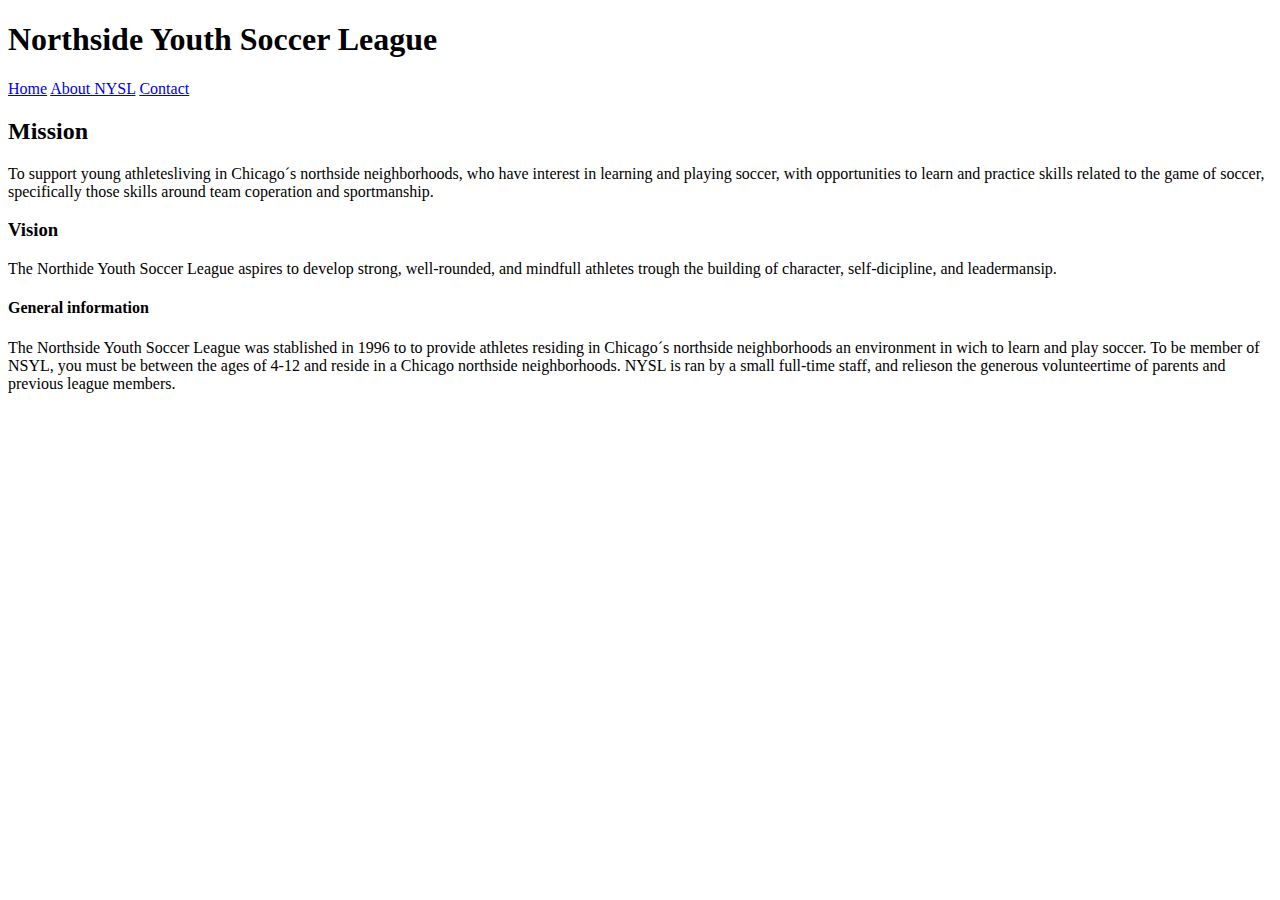
==== About.html @ 344c1d6a "task 1" ====
<!DOCTYPE html>
<html>
<head>
	<title>About NYSL</title>
</head>
<body>
<h1>Northside Youth Soccer League</h1>
<a href="index.html">Home</a>
<a href="#">About NYSL</a>
<a href="contact.html">Contact</a> 
<h2>Mission</h2>
<p>To support young athletesliving in Chicago´s northside neighborhoods, who have interest in learning and playing soccer, with opportunities to learn and practice skills related to the game of soccer, specifically those skills around team coperation and sportmanship.</p>
<h3>Vision</h3>
<p>The Northide Youth Soccer League aspires to develop strong, well-rounded, and mindfull athletes trough the building of character, self-dicipline, and leadermansip.</p>
<h4>General information</h4>
<p>The Northside Youth Soccer League was stablished in 1996 to to provide athletes residing in Chicago´s northside neighborhoods an environment in wich to learn and play soccer. To be  member of NSYL, you must be between the ages of 4-12 and reside in a Chicago northside neighborhoods. NYSL is ran by a small full-time staff, and relieson the generous volunteertime of parents and previous league members.</p> 
</body>
</html>
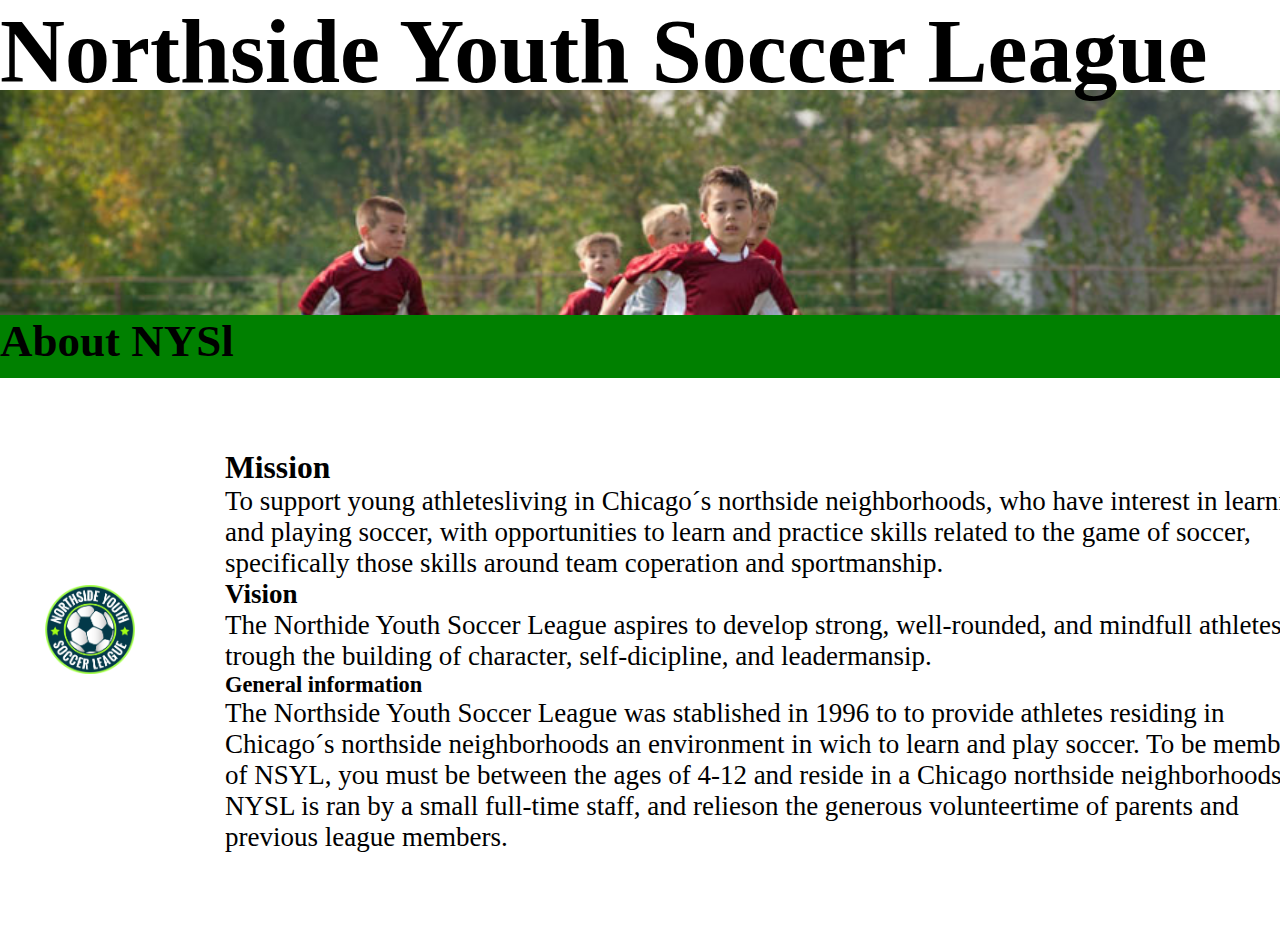
==== commit cc385a9b: "task2 2 done" ====
--- a/About.html
+++ b/About.html
@@ -1,18 +1,26 @@
 <!DOCTYPE html>
 <html>
 <head>
+	<link rel="stylesheet" type="text/css" href="nysl_2.css">
 	<title>About NYSL</title>
 </head>
 <body>
-<h1>Northside Youth Soccer League</h1>
+	<header></header>
+<h1 class="h1">Northside Youth Soccer League</h1>
+<nav class="link">
 <a href="index.html">Home</a>
 <a href="#">About NYSL</a>
-<a href="contact.html">Contact</a> 
-<h2>Mission</h2>
+<a href="contact.html">Contact</a>
+</nav> 
+<h2 class="h2">About NYSl</h2>
+<div class="text">
+	<h3>Mission</h3>
 <p>To support young athletesliving in Chicago´s northside neighborhoods, who have interest in learning and playing soccer, with opportunities to learn and practice skills related to the game of soccer, specifically those skills around team coperation and sportmanship.</p>
-<h3>Vision</h3>
+<h4>Vision</h4>
 <p>The Northide Youth Soccer League aspires to develop strong, well-rounded, and mindfull athletes trough the building of character, self-dicipline, and leadermansip.</p>
-<h4>General information</h4>
+<h5>General information</h5>
 <p>The Northside Youth Soccer League was stablished in 1996 to to provide athletes residing in Chicago´s northside neighborhoods an environment in wich to learn and play soccer. To be  member of NSYL, you must be between the ages of 4-12 and reside in a Chicago northside neighborhoods. NYSL is ran by a small full-time staff, and relieson the generous volunteertime of parents and previous league members.</p> 
+</div>
+<img src="nysl_logo.png" alt="Northside Youth Soccer League logo">
 </body>
 </html>--- a/nysl_2.css
+++ b/nysl_2.css
@@ -0,0 +1,37 @@
+*{margin: 0;
+position: relative;}
+.h1{font-size: 10vh;	
+margin: 0px;
+height: 25vh;
+position: relative;}
+header{width: 100%;
+height: 25vh;
+position: absolute;
+background-image: url("design1.jpg");
+background-repeat: no-repeat;
+background-size: cover;
+margin-top: 10vh;
+
+}
+.h2{background-color: green;
+height: 7vh;
+font-size: 5vh;
+margin-top: 10vh;
+}
+.text{float: left;
+	margin: 8vh 25vh;
+	width: 85vw;
+	font-size: 3vh;
+}
+.link{display: flex;
+	flex-direction: row;
+	position: absolute;
+	top: 5vh;
+	left: 180vh;
+ }
+img{ position: absolute;
+	margin: 0vh;
+	width: 7%;
+	top: 65vh;
+	left: 5vh;
+ }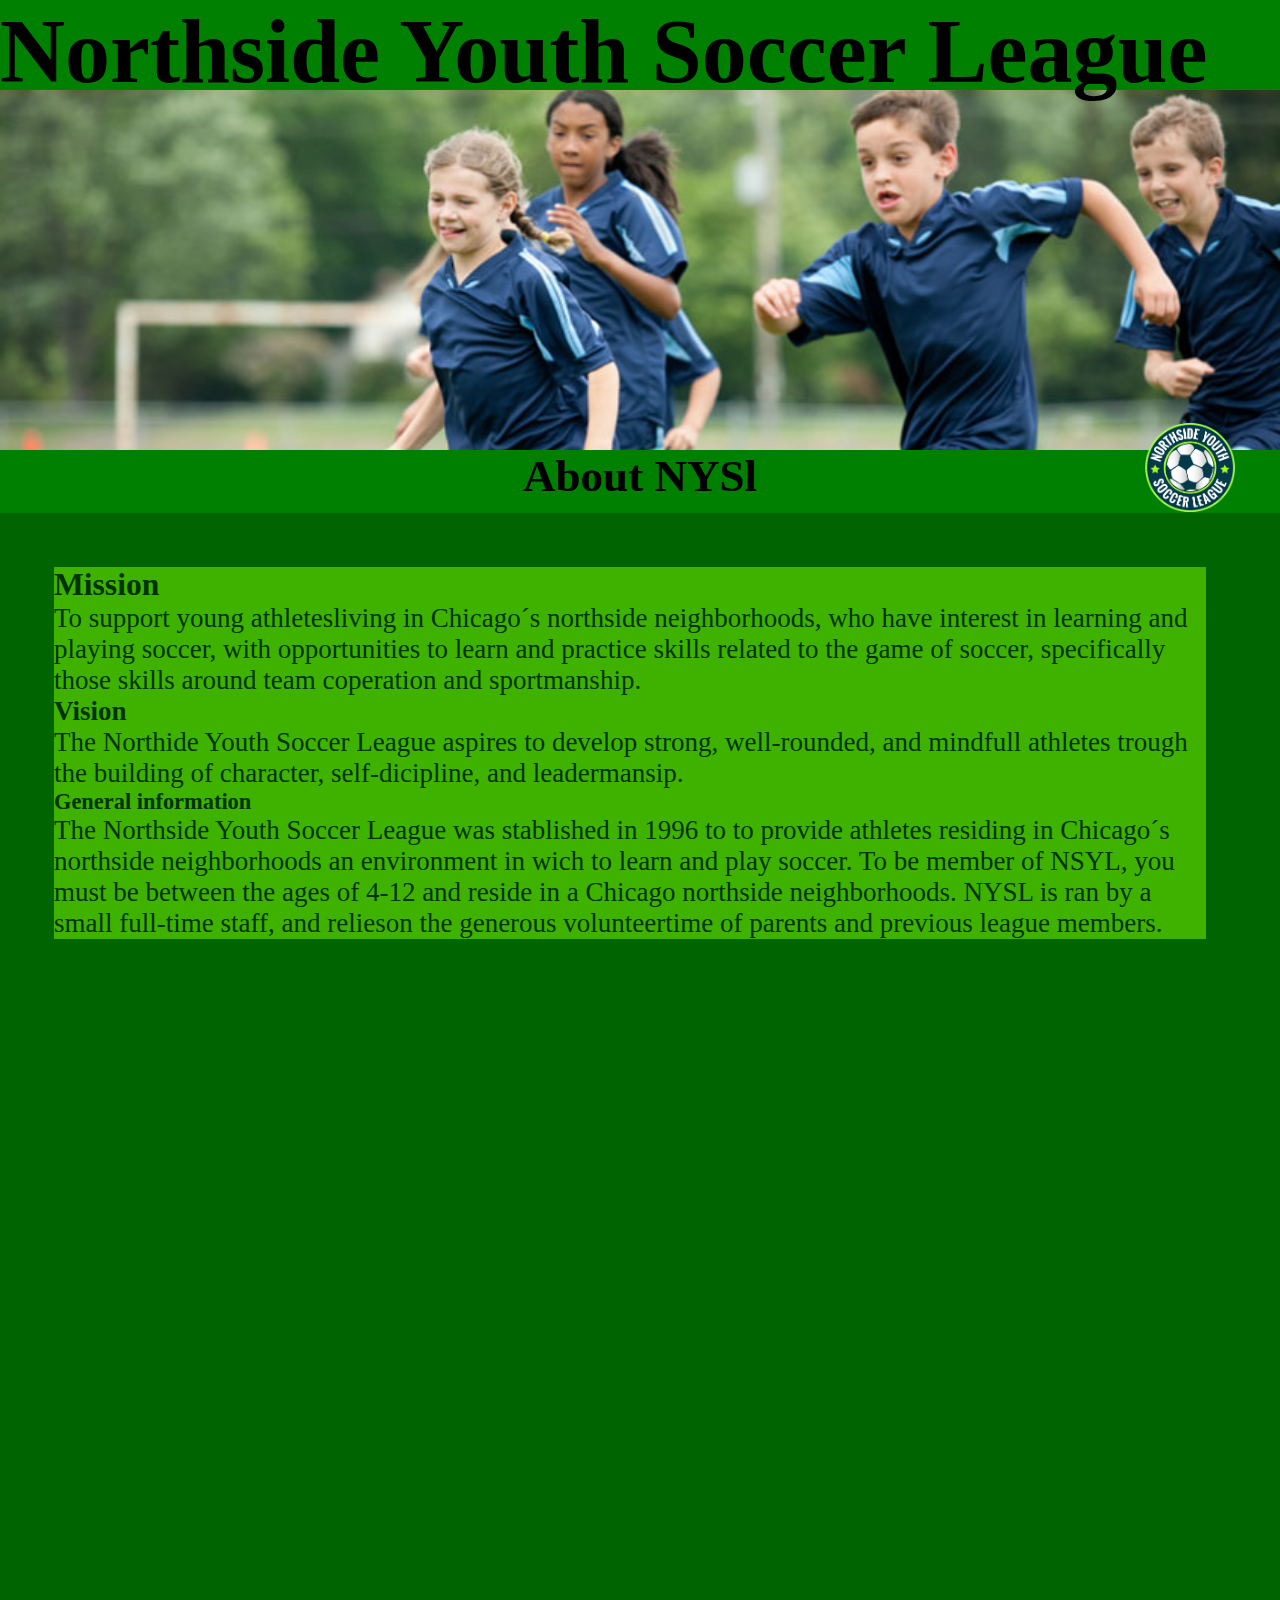
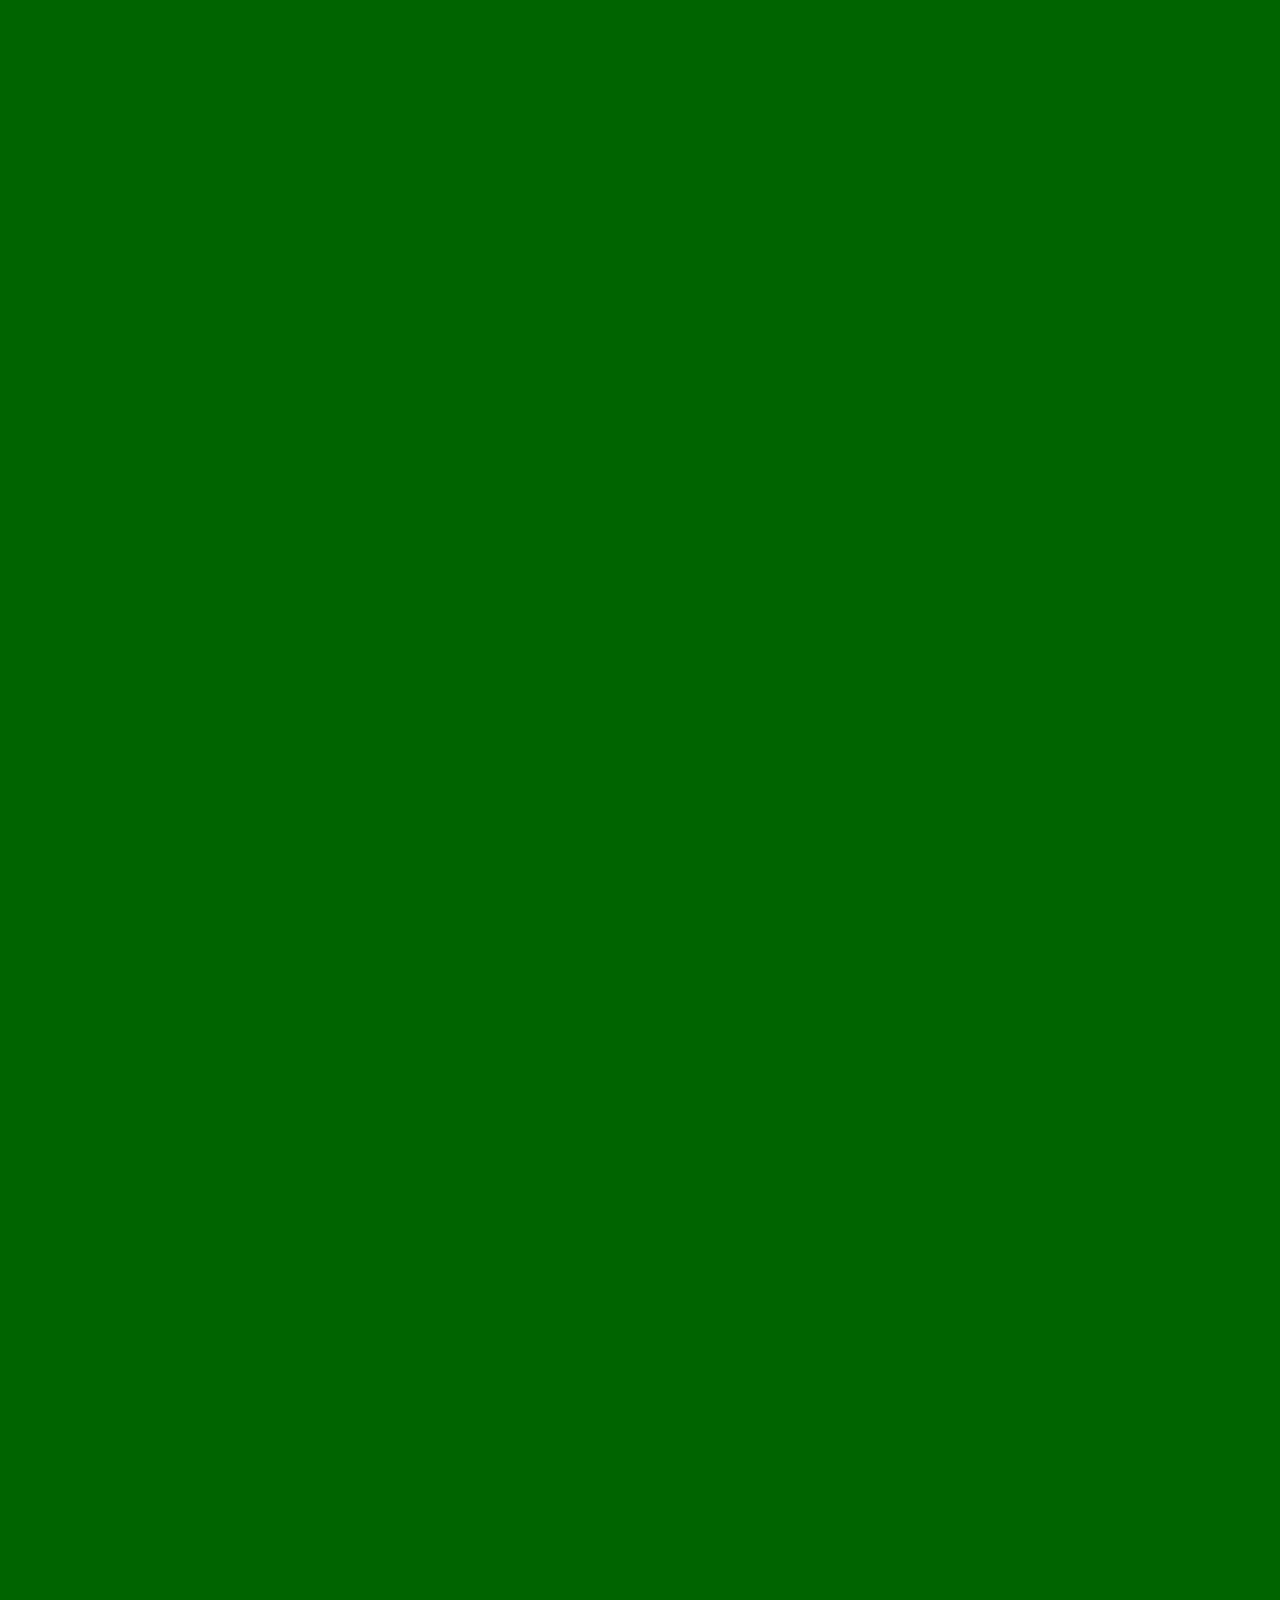
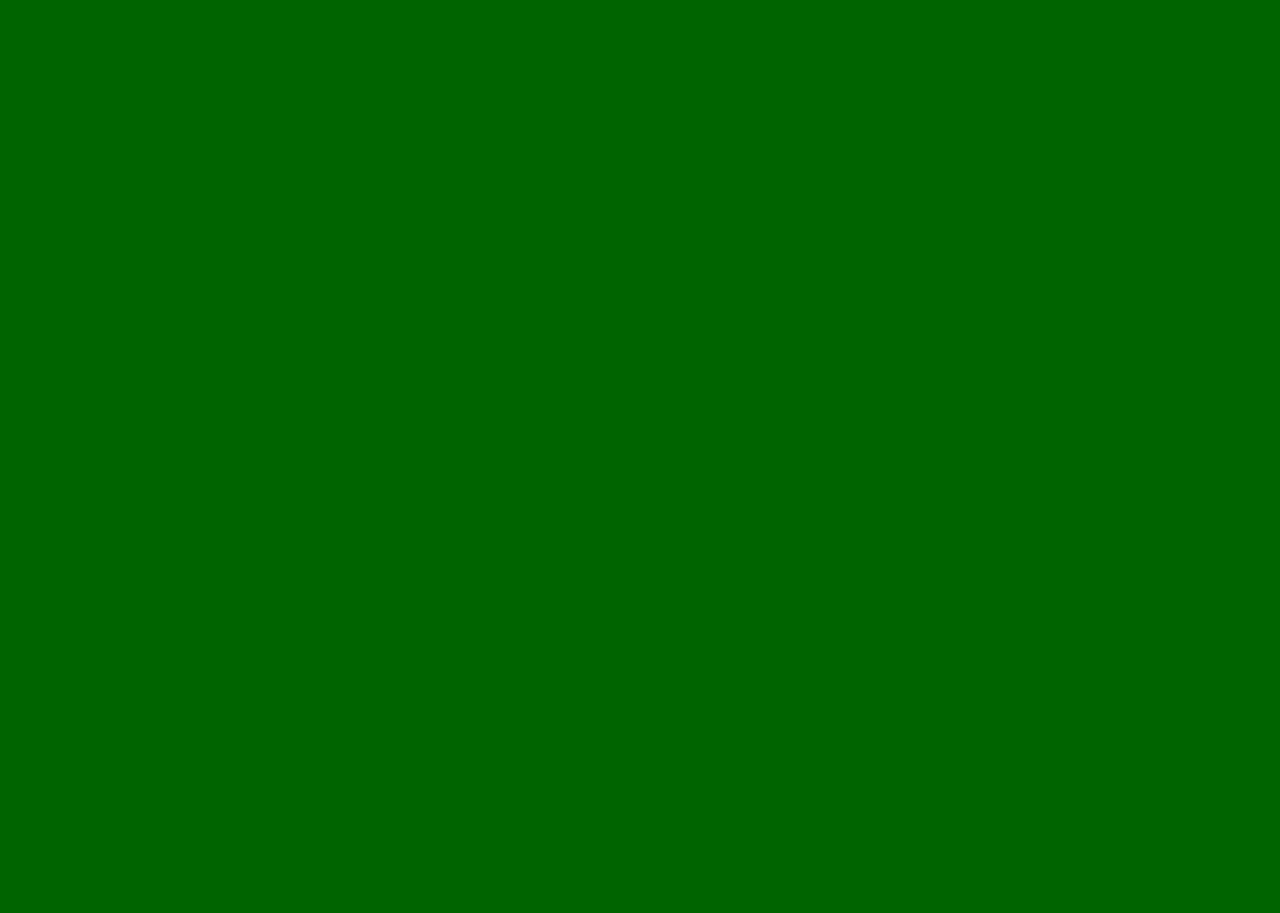
==== commit a4a8ef15: "task3" ====
--- a/About.html
+++ b/About.html
@@ -1,18 +1,20 @@
 <!DOCTYPE html>
-<html>
+<html lang="en">
 <head>
-	<link rel="stylesheet" type="text/css" href="nysl_2.css">
+	<link rel="stylesheet" type="text/css" href="nysl_3.css">
 	<title>About NYSL</title>
 </head>
 <body>
 	<header></header>
 <h1 class="h1">Northside Youth Soccer League</h1>
 <nav class="link">
-<a href="index.html">Home</a>
-<a href="#">About NYSL</a>
-<a href="contact.html">Contact</a>
+<a href="index.html" id="b" style="color: black;">Home</a>
+<a href="#" id="a" style="color: black;">About NYSL</a>
+<a href="contact.html" id="b" style="color: black;">Contact</a>
+<a href="nysl_rules.html" id="b" style="color: black">NYSL Rules</a>
 </nav> 
 <h2 class="h2">About NYSl</h2>
+<div id="fondo">
 <div class="text">
 	<h3>Mission</h3>
 <p>To support young athletesliving in Chicago´s northside neighborhoods, who have interest in learning and playing soccer, with opportunities to learn and practice skills related to the game of soccer, specifically those skills around team coperation and sportmanship.</p>
@@ -21,6 +23,7 @@
 <h5>General information</h5>
 <p>The Northside Youth Soccer League was stablished in 1996 to to provide athletes residing in Chicago´s northside neighborhoods an environment in wich to learn and play soccer. To be  member of NSYL, you must be between the ages of 4-12 and reside in a Chicago northside neighborhoods. NYSL is ran by a small full-time staff, and relieson the generous volunteertime of parents and previous league members.</p> 
 </div>
+</div>
 <img src="nysl_logo.png" alt="Northside Youth Soccer League logo">
 </body>
 </html>--- a/nysl_3.css
+++ b/nysl_3.css
@@ -0,0 +1,58 @@
+*{margin: 0;
+position: relative;}
+.h1{font-size: 10vh;	
+margin: 0px;
+height: 10vh;
+position: relative;
+background-color: green;}
+header{width: 100%;
+height: 45vh;
+position: absolute;
+background-image: url("design2.jpg");
+background-repeat: no-repeat;
+background-size: cover;
+margin-top: 10vh;
+
+}
+.h2{background-color: green;
+height: 7vh;
+font-size: 5vh;
+margin-top: 40vh;
+text-align: center;
+}
+img{ position: absolute;
+	margin: 0vh;
+	width: 7%;
+	top: 47vh;
+	right: 5vh;
+ }
+ .link{display: flex;
+	flex-direction: row;
+	position: absolute;
+	top: 8vh;
+	left: 145vh;
+ }
+  #a{background-color: green
+ }
+ #b{background-color: blue
+ }
+ a{border: solid;
+ 	margin: 0vh 1vh;
+ 	border-color: black;
+ }
+ .text{float: left;
+	margin-top: 8vh;
+	margin: 6vh;
+	width: 90vw;
+	font-size: 3vh;
+	background-color: #7FFF00;
+	opacity: .5;
+	
+	
+}
+#fondo{background-color: darkgreen;
+width: 100%;
+height: 400vh;
+background-repeat: no-repeat;
+background-size: cover;
+}
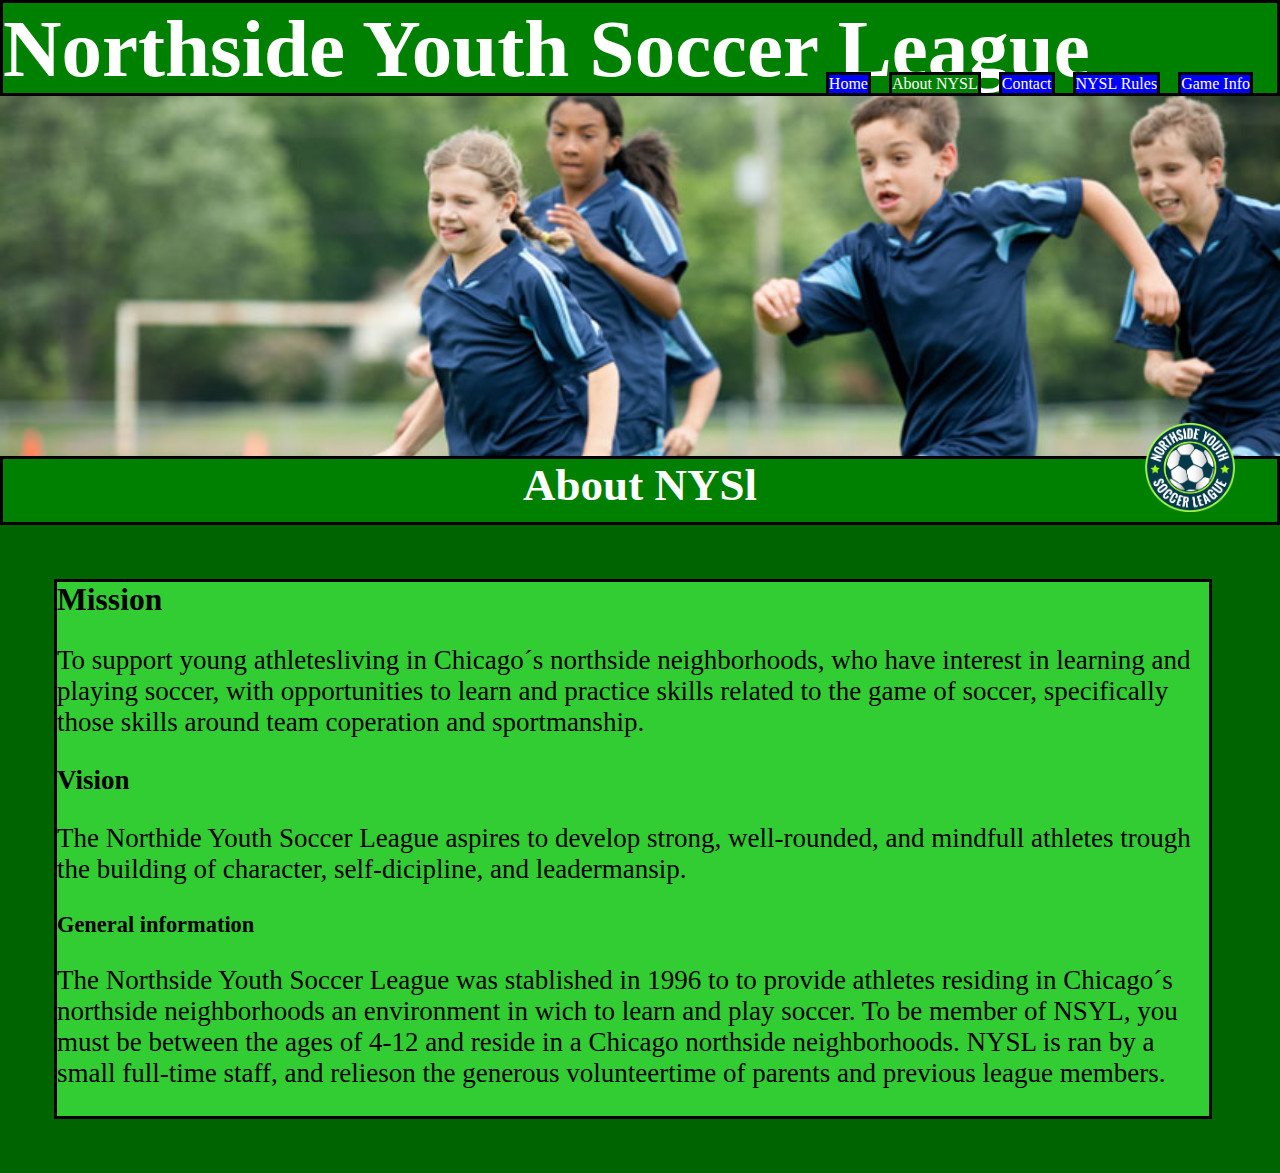
==== commit 7a4d6359: "task 3 teminada" ====
--- a/About.html
+++ b/About.html
@@ -6,24 +6,25 @@
 </head>
 <body>
 	<header></header>
-<h1 class="h1">Northside Youth Soccer League</h1>
-<nav class="link">
-<a href="index.html" id="b" style="color: black;">Home</a>
-<a href="#" id="a" style="color: black;">About NYSL</a>
-<a href="contact.html" id="b" style="color: black;">Contact</a>
-<a href="nysl_rules.html" id="b" style="color: black">NYSL Rules</a>
-</nav> 
-<h2 class="h2">About NYSl</h2>
-<div id="fondo">
-<div class="text">
-	<h3>Mission</h3>
-<p>To support young athletesliving in Chicago´s northside neighborhoods, who have interest in learning and playing soccer, with opportunities to learn and practice skills related to the game of soccer, specifically those skills around team coperation and sportmanship.</p>
-<h4>Vision</h4>
-<p>The Northide Youth Soccer League aspires to develop strong, well-rounded, and mindfull athletes trough the building of character, self-dicipline, and leadermansip.</p>
-<h5>General information</h5>
-<p>The Northside Youth Soccer League was stablished in 1996 to to provide athletes residing in Chicago´s northside neighborhoods an environment in wich to learn and play soccer. To be  member of NSYL, you must be between the ages of 4-12 and reside in a Chicago northside neighborhoods. NYSL is ran by a small full-time staff, and relieson the generous volunteertime of parents and previous league members.</p> 
-</div>
-</div>
-<img src="nysl_logo.png" alt="Northside Youth Soccer League logo">
+	<h1 class="h1">Northside Youth Soccer League</h1>
+	<nav class="link">
+		<a href="index.html" id="b" class="f">Home</a>
+		<a href="#" id="a" class="f">About NYSL</a>
+		<a href="contact.html" id="b" class="f">Contact</a>
+		<a href="nysl_rules.html" id="b" class="f">NYSL Rules</a>
+		<a href="game_info.html" id="b" class="f">Game Info</a>
+	</nav> 
+	<h2 class="h2">About NYSl</h2>
+	<div id="fondo">
+		<div class="text">
+			<h3>Mission</h3>
+			<p>To support young athletesliving in Chicago´s northside neighborhoods, who have interest in learning and playing soccer, with opportunities to learn and practice skills related to the game of soccer, specifically those skills around team coperation and sportmanship.</p>
+			<h4>Vision</h4>
+			<p>The Northide Youth Soccer League aspires to develop strong, well-rounded, and mindfull athletes trough the building of character, self-dicipline, and leadermansip.</p>
+			<h5>General information</h5>
+			<p>The Northside Youth Soccer League was stablished in 1996 to to provide athletes residing in Chicago´s northside neighborhoods an environment in wich to learn and play soccer. To be  member of NSYL, you must be between the ages of 4-12 and reside in a Chicago northside neighborhoods. NYSL is ran by a small full-time staff, and relieson the generous volunteertime of parents and previous league members.</p> 
+		</div>
+	</div>
+	<img src="nysl_logo.png" alt="Northside Youth Soccer League logo">
 </body>
 </html>--- a/nysl_3.css
+++ b/nysl_3.css
@@ -1,58 +1,76 @@
 *{margin: 0;
-position: relative;}
-.h1{font-size: 10vh;	
-margin: 0px;
-height: 10vh;
-position: relative;
-background-color: green;}
-header{width: 100%;
-height: 45vh;
-position: absolute;
-background-image: url("design2.jpg");
-background-repeat: no-repeat;
-background-size: cover;
-margin-top: 10vh;
+	position: relative;}
+	.h1{font-size: 9vh;	
+		margin: 0px;
+		height: 10vh;
+		position: relative;
+		background-color: green;
+		border: solid;
+		color: white;
+		border-color: black}
+		header{width: 100%;
+			height: 45vh;
+			position: absolute;
+			background-image: url("design2.jpg");
+			background-repeat: no-repeat;
+			background-size: cover;
+			margin-top: 10vh;
 
-}
-.h2{background-color: green;
-height: 7vh;
-font-size: 5vh;
-margin-top: 40vh;
-text-align: center;
-}
-img{ position: absolute;
-	margin: 0vh;
-	width: 7%;
-	top: 47vh;
-	right: 5vh;
- }
- .link{display: flex;
-	flex-direction: row;
-	position: absolute;
-	top: 8vh;
-	left: 145vh;
- }
-  #a{background-color: green
- }
- #b{background-color: blue
- }
- a{border: solid;
- 	margin: 0vh 1vh;
- 	border-color: black;
- }
- .text{float: left;
-	margin-top: 8vh;
-	margin: 6vh;
-	width: 90vw;
-	font-size: 3vh;
-	background-color: #7FFF00;
-	opacity: .5;
-	
-	
-}
-#fondo{background-color: darkgreen;
-width: 100%;
-height: 400vh;
-background-repeat: no-repeat;
-background-size: cover;
-}
+		}
+		.h2{background-color: green;
+			height: 7vh;
+			font-size: 5vh;
+			margin-top: 40vh;
+			text-align: center;
+			border: solid;
+			color: white;
+			border-color: black;
+		}
+		img{ position: absolute;
+			margin: 0vh;
+			width: 7%;
+			top: 47vh;
+			right: 5vh;
+		}
+		.link{display: flex;
+			flex-direction: row;
+			position: absolute;
+			top: 8vh;
+			right: 2vh;
+			text-decoration: none;
+		}
+		#a{background-color: green
+		}
+		#b{background-color: blue
+		}
+		.f{border: solid;
+			margin: 0vh 1vh;
+			border-color: black;
+			color: white;
+			text-decoration: none;
+		}
+		.text{float: left;
+			margin-top: 8vh;
+			margin: 6vh;
+			width: 90vw;
+			font-size: 3vh;
+			background-color: limegreen;
+			
+			border: solid;
+		}
+		#fondo{background-color: darkgreen;
+			overflow: auto;
+		}
+		p{margin-top: 3vh;
+			margin-bottom: 3vh}
+
+			.items{font-weight: bold;
+			}
+			th{text-decoration: underline;}
+			tbody{background-color: white;}
+			table{margin: 3vh;
+			}
+			#mail{display: flex;
+				flex-direction: row;
+				justify-content: space-around;}
+		body{background-color: darkgreen;}
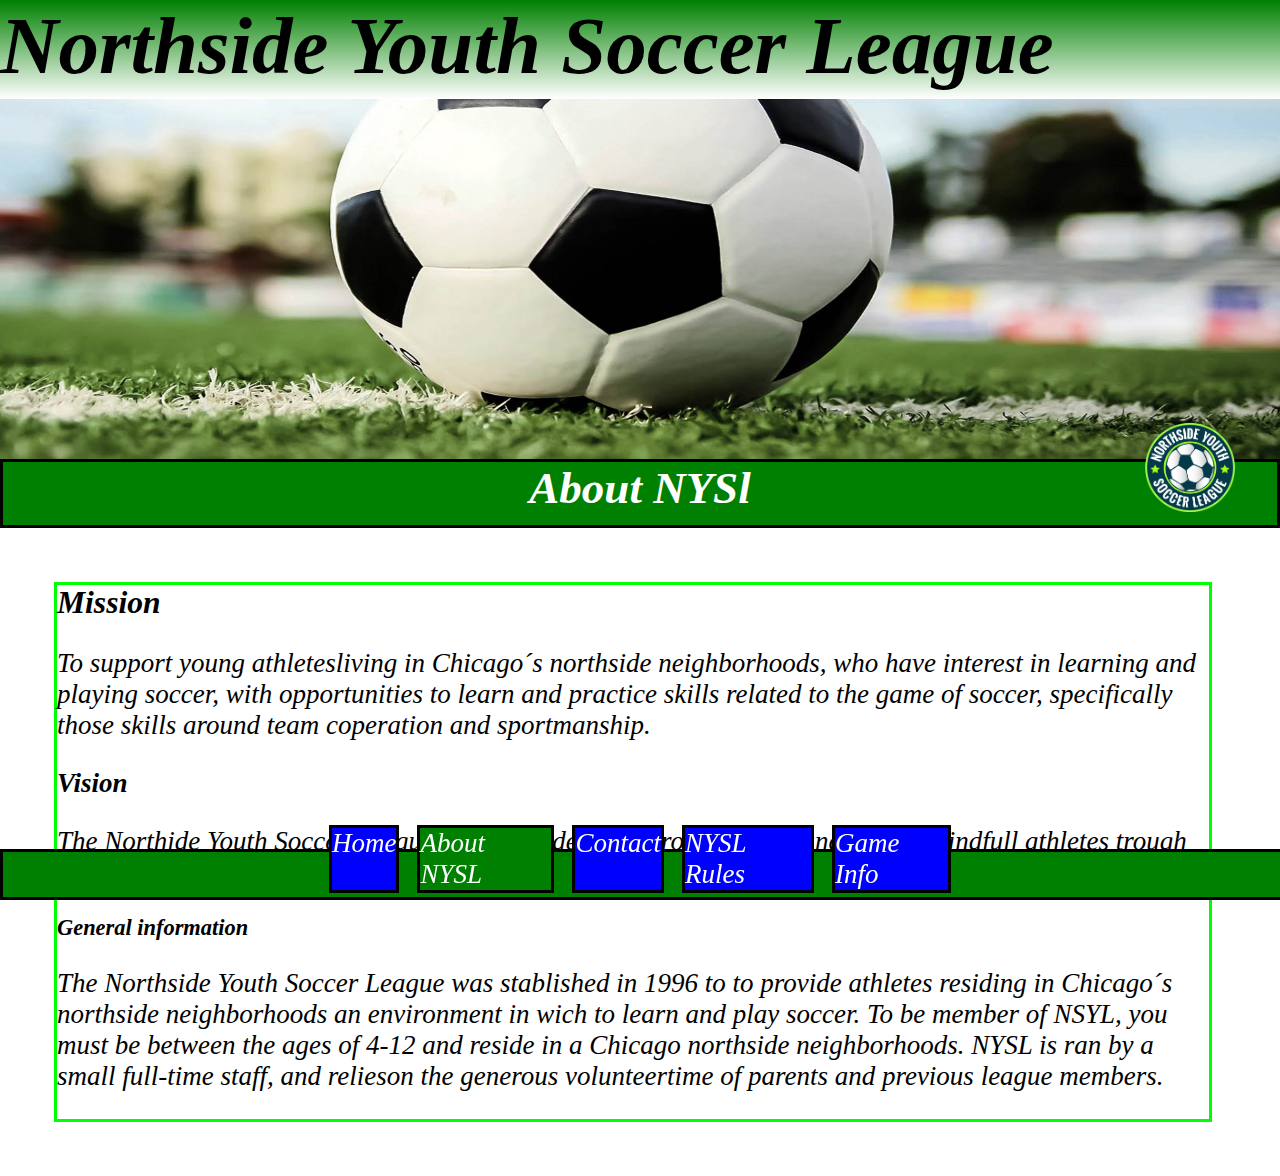
==== commit 038b9dc4: "task 3 diseño cambiado" ====
--- a/About.html
+++ b/About.html
@@ -5,15 +5,8 @@
 	<title>About NYSL</title>
 </head>
 <body>
-	<header></header>
+	<header><img src="header.jpg" alt="fondo" id="top"></header>
 	<h1 class="h1">Northside Youth Soccer League</h1>
-	<nav class="link">
-		<a href="index.html" id="b" class="f">Home</a>
-		<a href="#" id="a" class="f">About NYSL</a>
-		<a href="contact.html" id="b" class="f">Contact</a>
-		<a href="nysl_rules.html" id="b" class="f">NYSL Rules</a>
-		<a href="game_info.html" id="b" class="f">Game Info</a>
-	</nav> 
 	<h2 class="h2">About NYSl</h2>
 	<div id="fondo">
 		<div class="text">
@@ -25,6 +18,15 @@
 			<p>The Northside Youth Soccer League was stablished in 1996 to to provide athletes residing in Chicago´s northside neighborhoods an environment in wich to learn and play soccer. To be  member of NSYL, you must be between the ages of 4-12 and reside in a Chicago northside neighborhoods. NYSL is ran by a small full-time staff, and relieson the generous volunteertime of parents and previous league members.</p> 
 		</div>
 	</div>
+	<footer>		
+		<nav class="link">
+			<a href="index.html" class="f">Home</a>
+			<a href="#" id="a" class="f">About NYSL</a>
+			<a href="contact.html" class="f">Contact</a>
+			<a href="nysl_rules.html" class="f">NYSL Rules</a>
+			<a href="game_info.html" class="f">Game Info</a>
+		</nav> 
+	</footer>
 	<img src="nysl_logo.png" alt="Northside Youth Soccer League logo">
 </body>
 </html>--- a/nysl_3.css
+++ b/nysl_3.css
@@ -1,76 +1,138 @@
-*{margin: 0;
-	position: relative;}
-	.h1{font-size: 9vh;	
-		margin: 0px;
-		height: 10vh;
-		position: relative;
-		background-color: green;
-		border: solid;
-		color: white;
-		border-color: black}
-		header{width: 100%;
-			height: 45vh;
-			position: absolute;
-			background-image: url("design2.jpg");
-			background-repeat: no-repeat;
-			background-size: cover;
-			margin-top: 10vh;
+*{
+	margin: 0;
+	position: relative;
+}
+#h3{
+	text-align: center;
+	margin-bottom: 5vh; 
+}
+.h1{
+	font-size: 9vh;	
+	margin: 0vh;
+	height: 11vh;
+	position: relative;
+	background: linear-gradient(to bottom, green, white);
+	color: black;
+}
+header{
+	width: 100%;
+	height: 45vh;
+	position: absolute;
+	margin-top: 10vh;
 
-		}
-		.h2{background-color: green;
-			height: 7vh;
-			font-size: 5vh;
-			margin-top: 40vh;
-			text-align: center;
-			border: solid;
-			color: white;
-			border-color: black;
-		}
-		img{ position: absolute;
-			margin: 0vh;
-			width: 7%;
-			top: 47vh;
-			right: 5vh;
-		}
-		.link{display: flex;
-			flex-direction: row;
-			position: absolute;
-			top: 8vh;
-			right: 2vh;
-			text-decoration: none;
-		}
-		#a{background-color: green
-		}
-		#b{background-color: blue
-		}
-		.f{border: solid;
-			margin: 0vh 1vh;
-			border-color: black;
-			color: white;
-			text-decoration: none;
-		}
-		.text{float: left;
-			margin-top: 8vh;
-			margin: 6vh;
-			width: 90vw;
-			font-size: 3vh;
-			background-color: limegreen;
-			
-			border: solid;
-		}
-		#fondo{background-color: darkgreen;
-			overflow: auto;
-		}
-		p{margin-top: 3vh;
-			margin-bottom: 3vh}
+}
+#top{
+	position: absolute;
+	width: 125%;
+	top: 1vh;
+	height: 40vh;
+	right: 0vh;
+}
+.h2{
+	background-color: green;
+	height: 7vh;
+	font-size: 5vh;
+	margin-top: 40vh;
+	text-align: center;
+	border: solid;
+	color: white;
+	border-color: black;
+}
+img{
+	position: absolute;
+	margin: 0vh;
+	width: 7%;
+	top: 47vh;
+	right: 5vh;
 
-			.items{font-weight: bold;
-			}
-			th{text-decoration: underline;}
-			tbody{background-color: white;}
-			table{margin: 3vh;
-			}
-			#mail{display: flex;
-				flex-direction: row;
-				justify-content: space-around;}
-		body{background-color: darkgreen;}
+}
+
+#a{
+	background-color: green
+}
+
+.f{
+	border: solid;
+	margin: 0vh 1vh;
+	border-color: black;
+	color: white;
+	text-decoration: none;
+	background-color: blue;
+	font-size: 3vh;
+}
+.text{
+	float: left;
+	margin-top: 8vh;
+	margin: 6vh;
+	width: 90vw;
+	font-size: 3vh;
+	border: solid;
+	border-color: lime;
+}
+#fondo{
+	background-color: white;
+	overflow: auto;
+}
+p{
+	margin-top: 3vh;
+	margin-bottom: 3vh
+}
+
+.items{
+	font-weight: bold;
+}
+th{
+	color: white;
+	text-decoration: underline;
+}
+td{
+	color: white;
+}
+tbody{
+	background-image: url("fondo_tabla.jpg");
+	background-repeat: no-repeat;
+	background-size: cover;
+	background-position: center;
+}
+table{
+	margin: 3vh;
+}
+#mail{
+	display: flex;
+	flex-direction: row;
+	justify-content: space-around;
+}
+body{ 
+	font-style: italic;
+
+}
+.link{
+	display: flex;
+	flex-direction: row;
+	position: fixed;
+	bottom: 0.75vh;
+	left: 50%;
+	transform: translateX(-50%);
+	z-index: 99;
+	text-decoration: none;
+
+}
+section{
+	display: flex;
+	flex-direction: column;
+	justify-content: center;
+}	
+.borde{
+	border: solid;
+
+}			
+footer{
+	background-color: green;
+	width: 100%;
+	height: 5vh;
+	z-index: 98;
+	position: fixed;
+	bottom: 0vh;
+	border: solid;
+	border-color: black;
+}
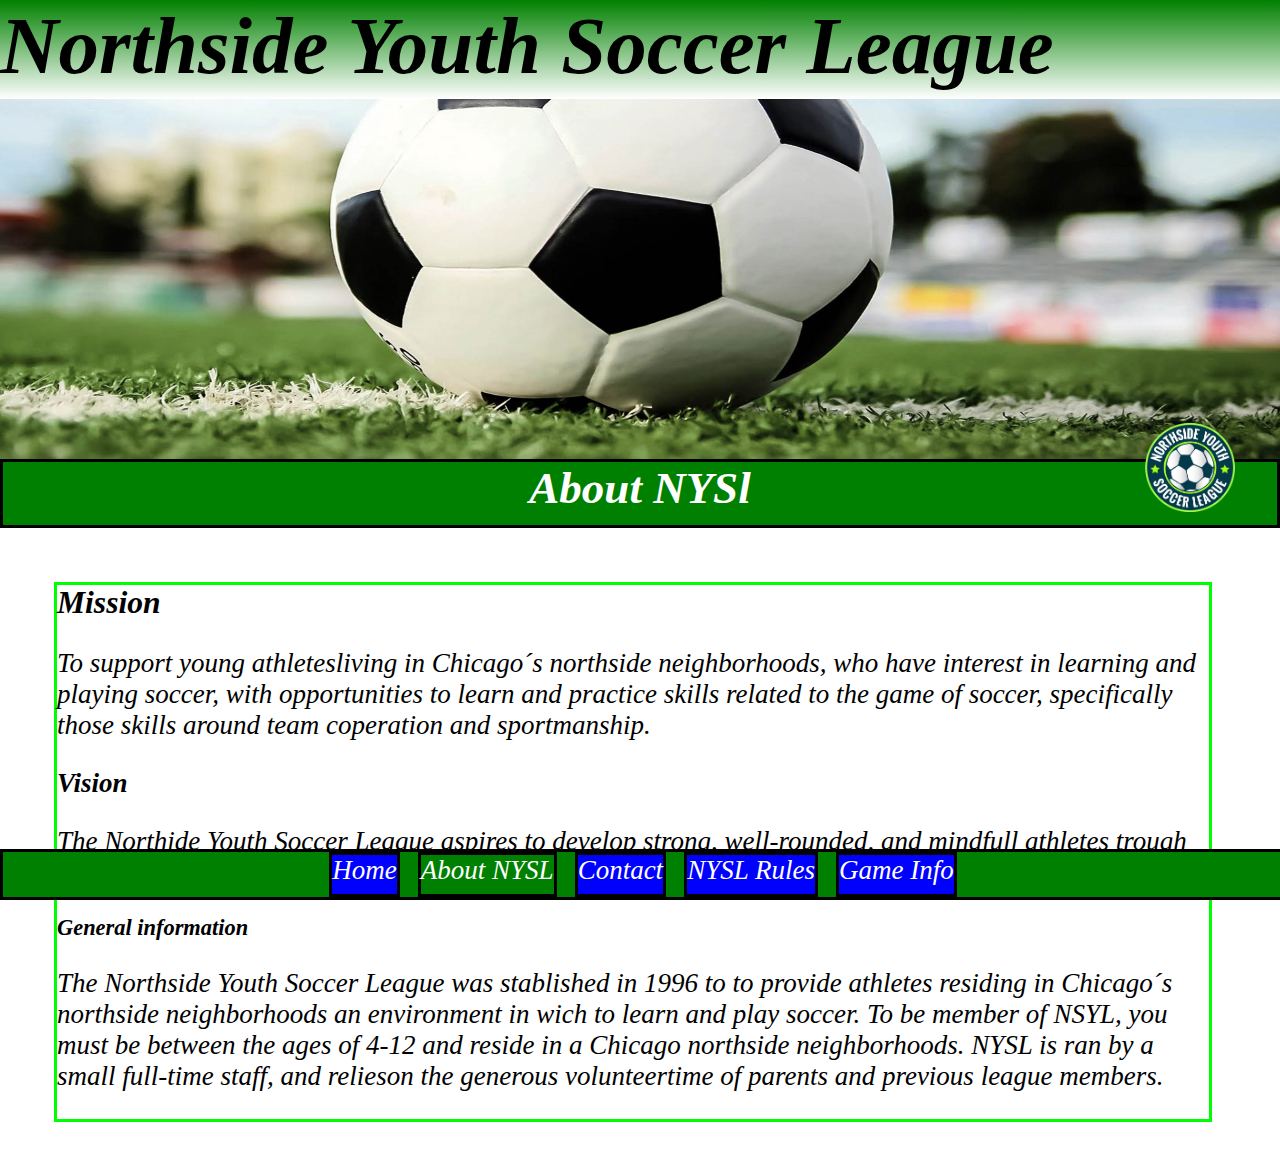
==== commit 2013a94c: "fixed" ====
--- a/About.html
+++ b/About.html
@@ -1,11 +1,11 @@
 <!DOCTYPE html>
 <html lang="en">
 <head>
-	<link rel="stylesheet" type="text/css" href="nysl_3.css">
+	<link rel="stylesheet" type="text/css" href="css/nysl_3.css">
 	<title>About NYSL</title>
 </head>
 <body>
-	<header><img src="header.jpg" alt="fondo" id="top"></header>
+	<header><img src="img/header.jpg" alt="fondo" id="top"></header>
 	<h1 class="h1">Northside Youth Soccer League</h1>
 	<h2 class="h2">About NYSl</h2>
 	<div id="fondo">
@@ -18,15 +18,13 @@
 			<p>The Northside Youth Soccer League was stablished in 1996 to to provide athletes residing in Chicago´s northside neighborhoods an environment in wich to learn and play soccer. To be  member of NSYL, you must be between the ages of 4-12 and reside in a Chicago northside neighborhoods. NYSL is ran by a small full-time staff, and relieson the generous volunteertime of parents and previous league members.</p> 
 		</div>
 	</div>
-	<footer>		
-		<nav class="link">
+		<nav class="link footer">
 			<a href="index.html" class="f">Home</a>
 			<a href="#" id="a" class="f">About NYSL</a>
 			<a href="contact.html" class="f">Contact</a>
 			<a href="nysl_rules.html" class="f">NYSL Rules</a>
 			<a href="game_info.html" class="f">Game Info</a>
 		</nav> 
-	</footer>
-	<img src="nysl_logo.png" alt="Northside Youth Soccer League logo">
+	<img src="img/nysl_logo.png" alt="Northside Youth Soccer League logo">
 </body>
 </html>--- a/css/nysl_3.css
+++ b/css/nysl_3.css
@@ -0,0 +1,137 @@
+*{
+	margin: 0;
+	position: relative;
+}
+#h3{
+	text-align: center;
+	margin-bottom: 5vh; 
+}
+.h1{
+	font-size: 9vh;	
+	margin: 0vh;
+	height: 11vh;
+	position: relative;
+	background: linear-gradient(to bottom, green, white);
+	color: black;
+}
+header{
+	width: 100%;
+	height: 45vh;
+	position: absolute;
+	margin-top: 10vh;
+
+}
+#top{
+	position: absolute;
+	width: 125%;
+	top: 1vh;
+	height: 40vh;
+	right: 0vh;
+}
+.h2{
+	background-color: green;
+	height: 7vh;
+	font-size: 5vh;
+	margin-top: 40vh;
+	text-align: center;
+	border: solid;
+	color: white;
+	border-color: black;
+}
+img{
+	position: absolute;
+	margin: 0vh;
+	width: 7%;
+	top: 47vh;
+	right: 5vh;
+
+}
+
+#a{
+	background-color: green
+}
+
+.f{
+	border: solid;
+	margin: 0vh 1vh;
+	border-color: black;
+	color: white;
+	text-decoration: none;
+	background-color: blue;
+	font-size: 3vh;
+}
+.text{
+	float: left;
+	margin-top: 8vh;
+	margin: 6vh;
+	width: 90vw;
+	font-size: 3vh;
+	border: solid;
+	border-color: lime;
+}
+#fondo{
+	background-color: white;
+	overflow: auto;
+}
+p{
+	margin-top: 3vh;
+	margin-bottom: 3vh
+}
+
+.items{
+	font-weight: bold;
+}
+th{
+	color: white;
+	text-decoration: underline;
+}
+td{
+	color: white;
+}
+tbody{
+	background-image: url("../img/fondo_tabla.jpg");
+	background-repeat: no-repeat;
+	background-size: cover;
+	background-position: center;
+}
+table{
+	margin: 3vh;
+}
+#mail{
+	display: flex;
+	flex-direction: row;
+	justify-content: space-around;
+}
+body{ 
+	font-style: italic;
+
+}
+.link{
+	display: flex;
+	flex-direction: row;
+	position: fixed;
+	bottom: 0.75vh;
+	justify-content: center;
+	z-index: 99;
+	text-decoration: none;
+
+}
+section{
+	display: flex;
+	flex-direction: column;
+	justify-content: center;
+}	
+.borde{
+	border: solid;
+
+}			
+.footer{
+	background-color: green;
+	width: 100%;
+	height: 5vh;
+	z-index: 98;
+	position: fixed;
+	bottom: 0vh;
+	border: solid;
+	border-color: black;
+}
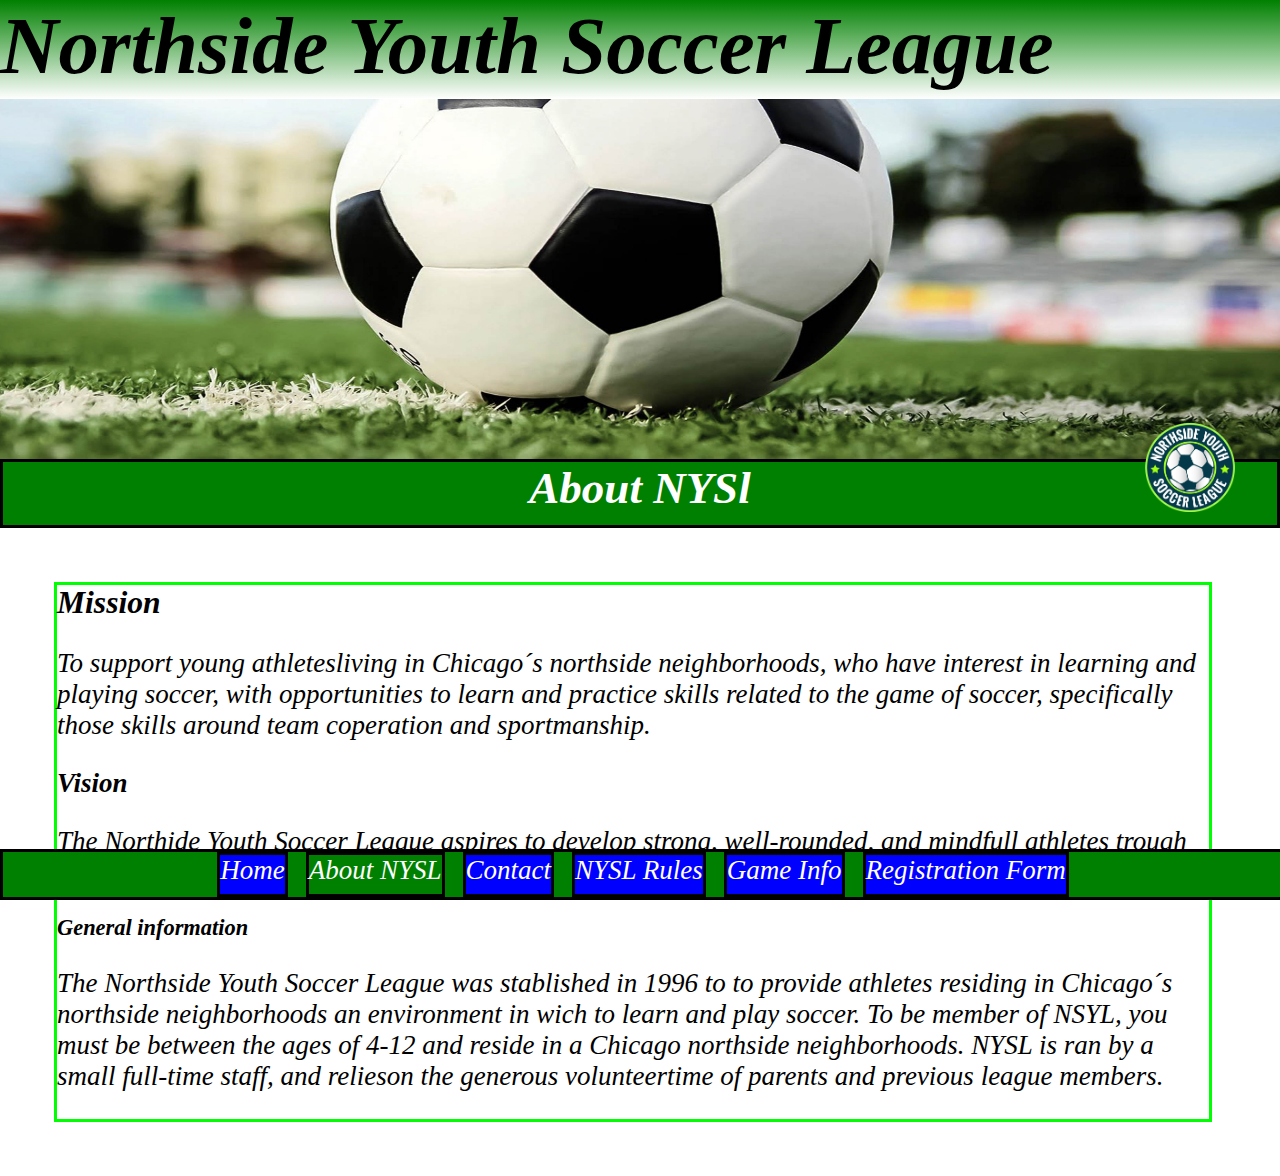
==== commit 9b9be635: "proyecto terminado???" ====
--- a/About.html
+++ b/About.html
@@ -24,6 +24,7 @@
 			<a href="contact.html" class="f">Contact</a>
 			<a href="nysl_rules.html" class="f">NYSL Rules</a>
 			<a href="game_info.html" class="f">Game Info</a>
+			<a href="registration_form.html" class="f">Registration Form</a>
 		</nav> 
 	<img src="img/nysl_logo.png" alt="Northside Youth Soccer League logo">
 </body>
--- a/css/nysl_3.css
+++ b/css/nysl_3.css
@@ -95,7 +95,7 @@
 	background-position: center;
 }
 table{
-	margin: 3vh;
+	margin: 5vh;
 }
 #mail{
 	display: flex;
@@ -123,6 +123,7 @@
 }	
 .borde{
 	border: solid;
+	margin: 3vh;
 
 }			
 .footer{
@@ -135,3 +136,48 @@
 	border: solid;
 	border-color: black;
 }
+label{
+	display: flex;
+	flex-direction: column;
+	justify-content: center;
+
+}
+.row{
+	display: flex;
+	flex-direction: row;
+
+}
+iframe{
+	width: 100%; 
+	height:15vh;
+}
+
+.row label{
+	display: flex;
+	flex-direction: row;
+	margin-left: 0.5vh;	
+}
+.form{
+	font-weight: bold;
+	font-style: normal;
+}
+.check{
+	display: flex;
+	flex-direction: row;
+}
+.check label{
+	display: flex;
+	flex-direction: row;
+	margin-left: 1vh;
+}
+#done{
+	left: 50%;
+	margin-top: 2vh;
+}
+#tablita{
+	display: flex;
+	flex-direction: row;
+	justify-content: center;
+	margin: 0vh;
+	text-decoration: none;
+}